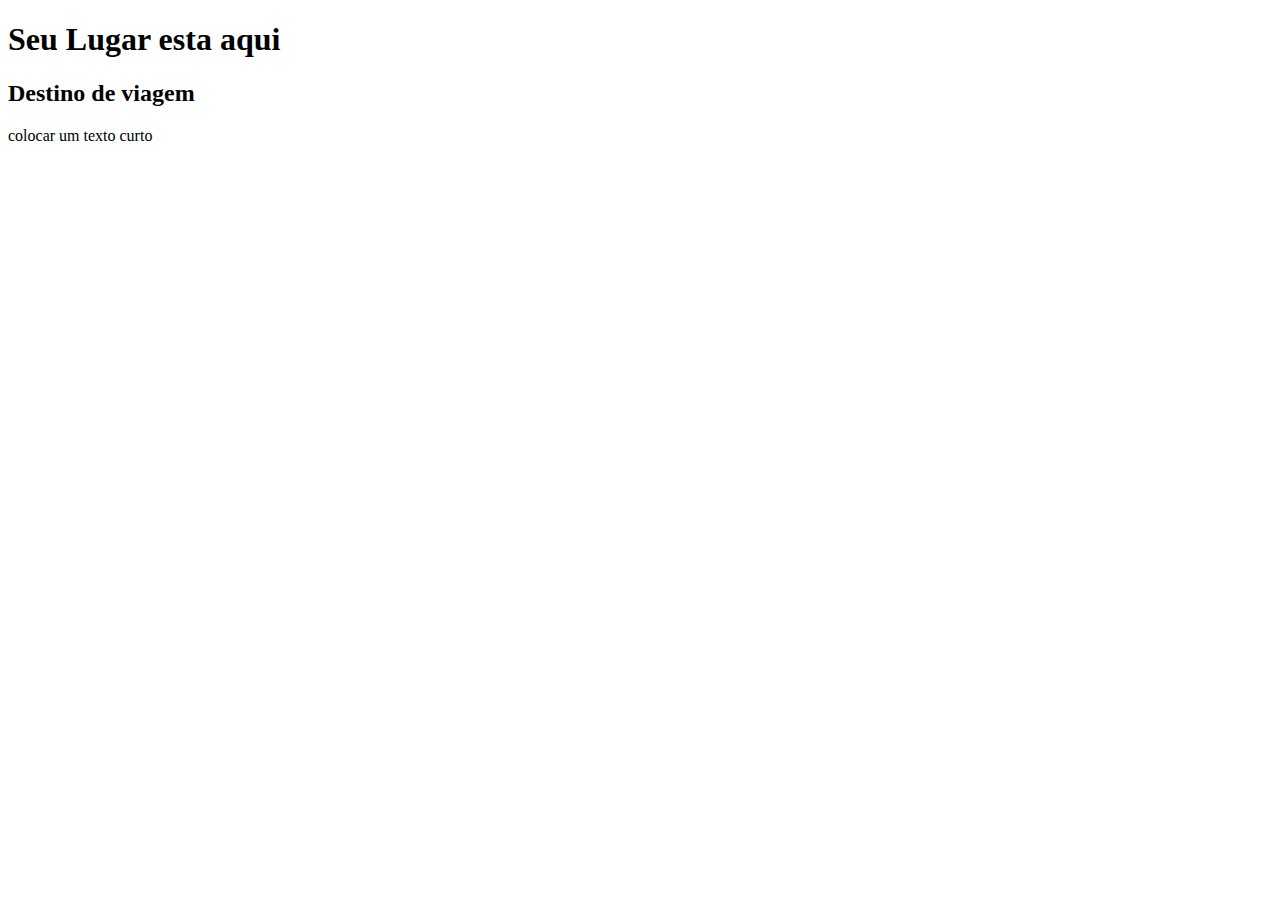
==== index.html @ 5a9983b6 "add index" ====
<!DOCTYPE html>
<html lang="pt-br">

<head>
    <meta charset="UTF-8">
    <meta name="viewport" content="width=device-width, initial-scale=1.0">
    <title>Travel</title>
</head>

<body>
    <main>
        <header>
            <h1>Seu Lugar esta aqui</h1>
        </header>
        <article>
            <h2>Destino de viagem</h2>
            <p>colocar um texto curto</p>
        </article>
    </main>
</body>

</html>
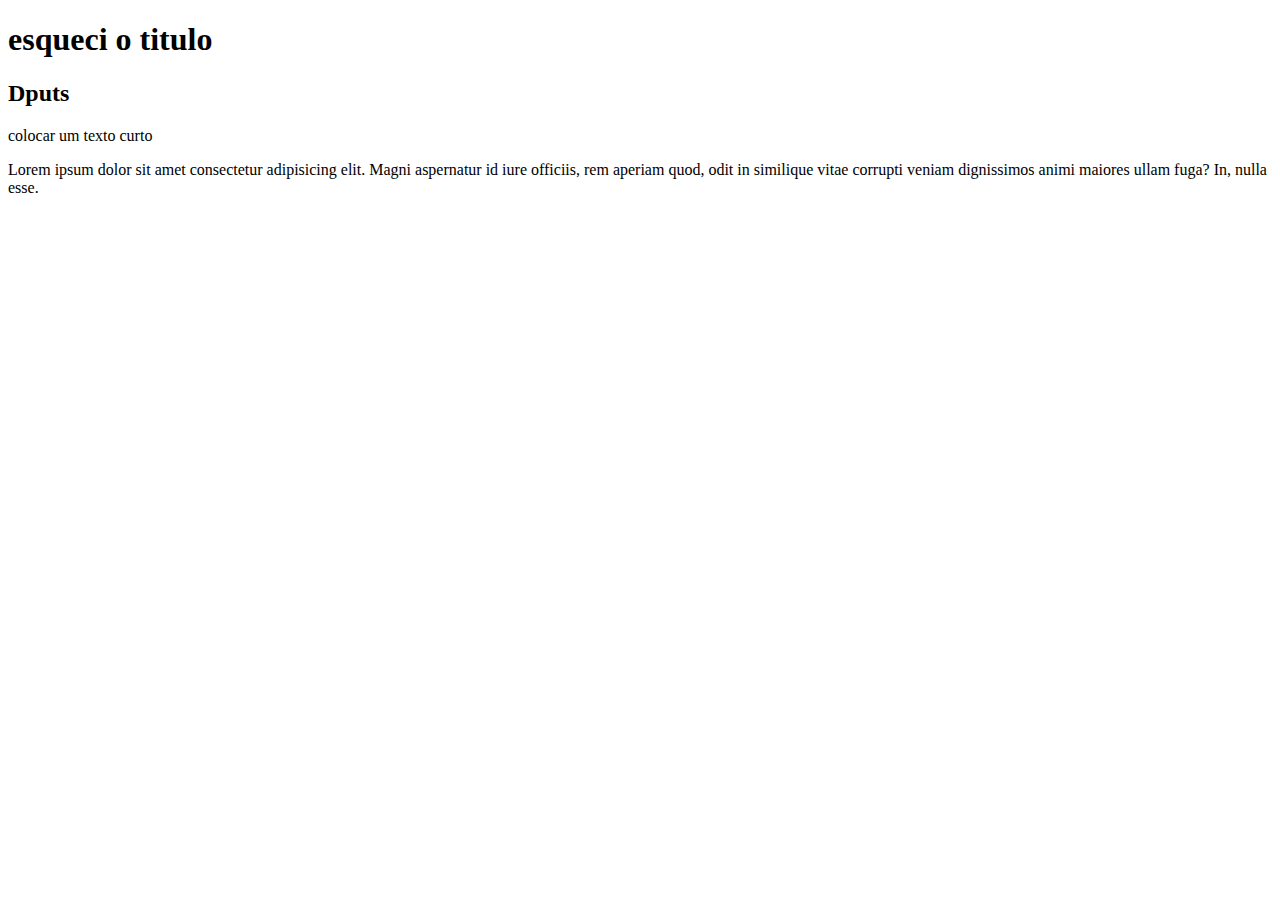
==== commit 72ea2ff6: "comcei a mudar o site" ====
--- a/index.html
+++ b/index.html
@@ -4,17 +4,18 @@
 <head>
     <meta charset="UTF-8">
     <meta name="viewport" content="width=device-width, initial-scale=1.0">
-    <title>Travel</title>
+    <title>falha</title>
 </head>
 
 <body>
     <main>
         <header>
-            <h1>Seu Lugar esta aqui</h1>
+            <h1>esqueci o titulo</h1>
         </header>
         <article>
-            <h2>Destino de viagem</h2>
+            <h2>Dputs</h2>
             <p>colocar um texto curto</p>
+            <p>Lorem ipsum dolor sit amet consectetur adipisicing elit. Magni aspernatur id iure officiis, rem aperiam quod, odit in similique vitae corrupti veniam dignissimos animi maiores ullam fuga? In, nulla esse.</p>
         </article>
     </main>
 </body>
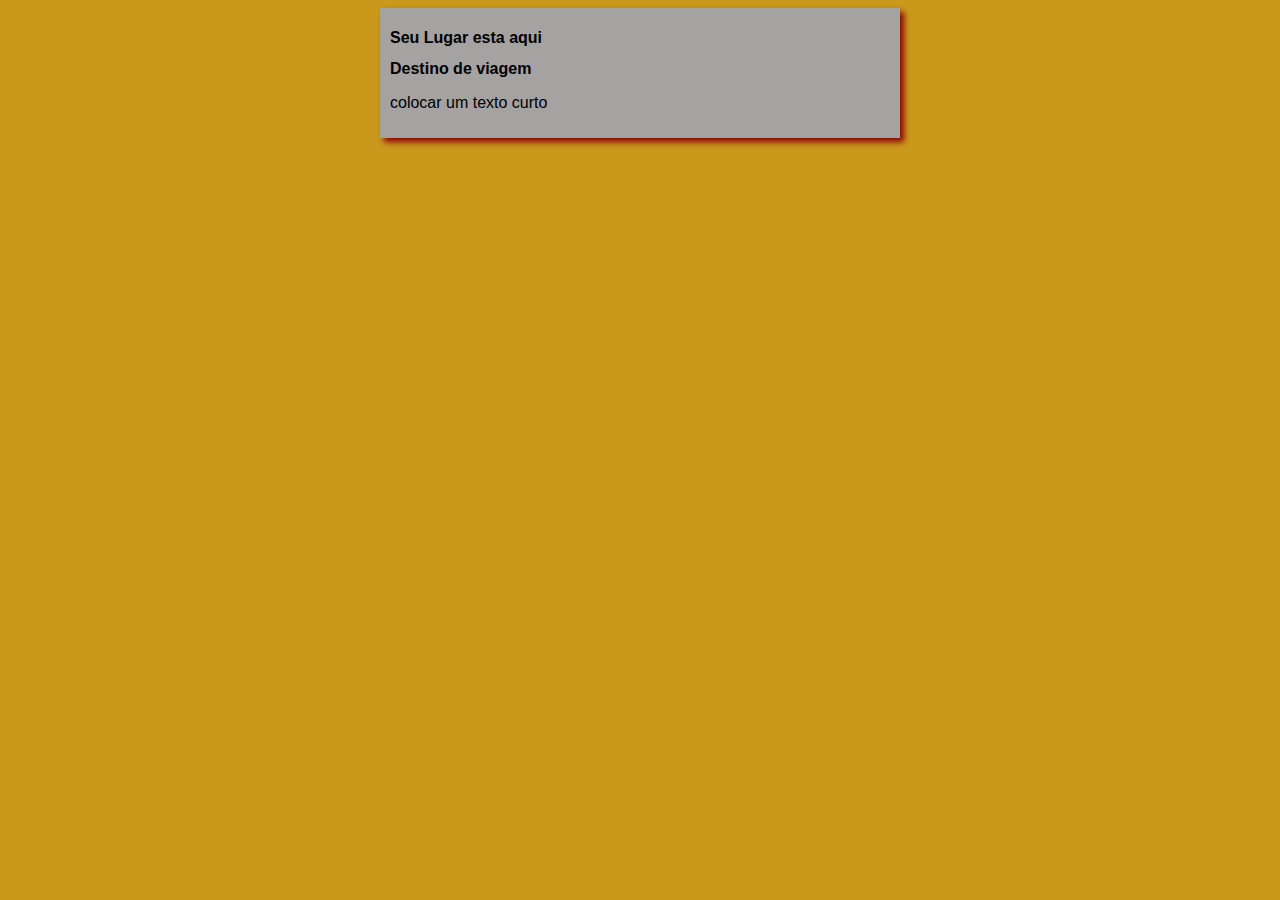
==== commit 20901572: "primeira parte do estilo" ====
--- a/index.html
+++ b/index.html
@@ -4,18 +4,18 @@
 <head>
     <meta charset="UTF-8">
     <meta name="viewport" content="width=device-width, initial-scale=1.0">
-    <title>falha</title>
+    <title>Travel</title>
+    <link rel="stylesheet" href="estilos/style.css">
 </head>
 
 <body>
     <main>
         <header>
-            <h1>esqueci o titulo</h1>
+            <h1>Seu Lugar esta aqui</h1>
         </header>
         <article>
-            <h2>Dputs</h2>
+            <h2>Destino de viagem</h2>
             <p>colocar um texto curto</p>
-            <p>Lorem ipsum dolor sit amet consectetur adipisicing elit. Magni aspernatur id iure officiis, rem aperiam quod, odit in similique vitae corrupti veniam dignissimos animi maiores ullam fuga? In, nulla esse.</p>
         </article>
     </main>
 </body>
--- a/estilos/style.css
+++ b/estilos/style.css
@@ -0,0 +1,16 @@
+* {
+    font-family: Arial, Helvetica, sans-serif;
+    font-size: 16px;
+}
+
+body {
+    background-color: rgb(202, 153, 28);
+}
+
+main {
+    background-color: rgb(165, 162, 162);
+    width: 500px;
+    margin: auto;
+    padding: 10px;
+    box-shadow: 4px 4px 6px darkred;
+}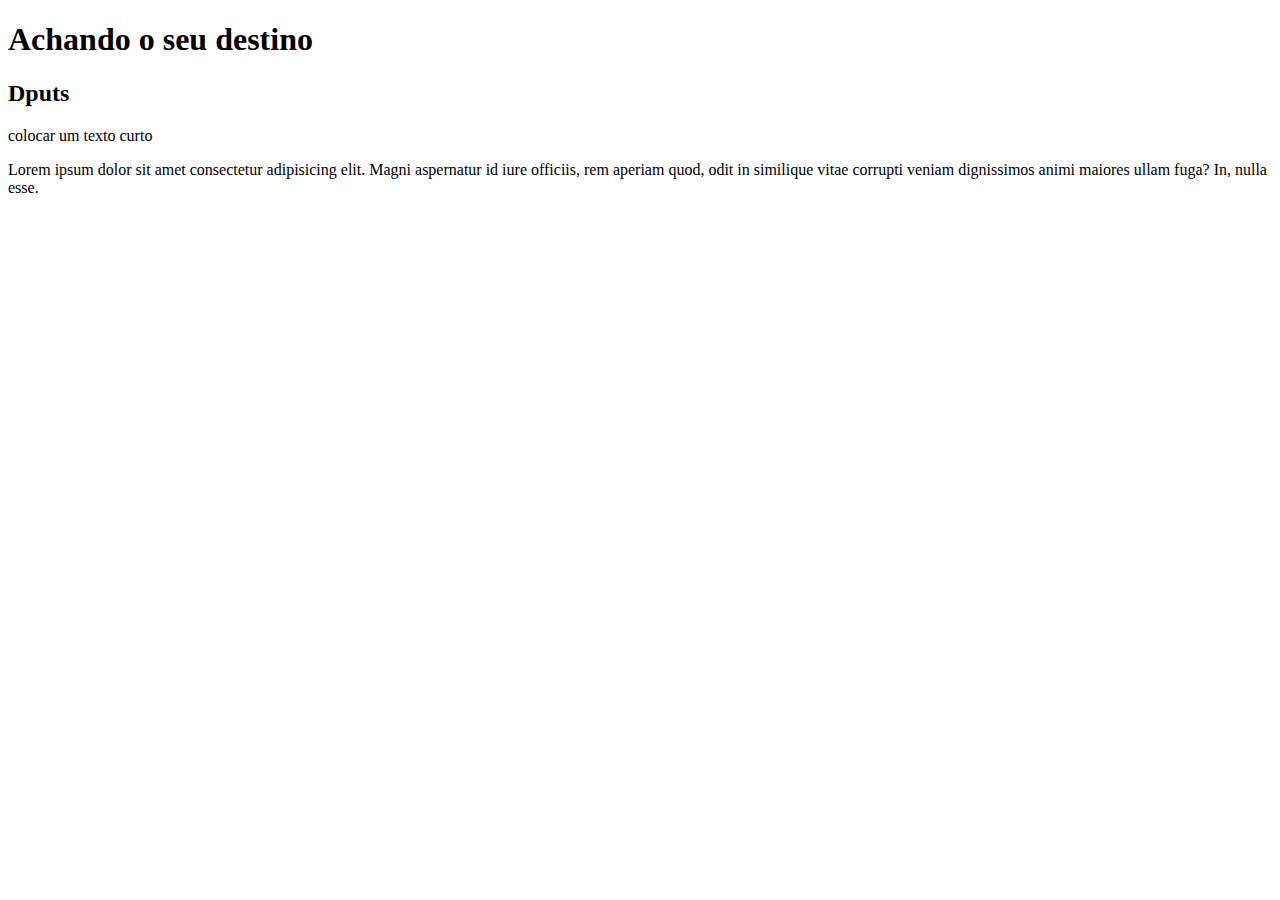
==== commit 92efeca0: "Update index.html" ====
--- a/index.html
+++ b/index.html
@@ -4,18 +4,18 @@
 <head>
     <meta charset="UTF-8">
     <meta name="viewport" content="width=device-width, initial-scale=1.0">
-    <title>Travel</title>
-    <link rel="stylesheet" href="estilos/style.css">
+    <title>Travels</title>
 </head>
 
 <body>
     <main>
         <header>
-            <h1>Seu Lugar esta aqui</h1>
+            <h1>Achando o seu destino</h1>
         </header>
         <article>
-            <h2>Destino de viagem</h2>
+            <h2>Dputs</h2>
             <p>colocar um texto curto</p>
+            <p>Lorem ipsum dolor sit amet consectetur adipisicing elit. Magni aspernatur id iure officiis, rem aperiam quod, odit in similique vitae corrupti veniam dignissimos animi maiores ullam fuga? In, nulla esse.</p>
         </article>
     </main>
 </body>
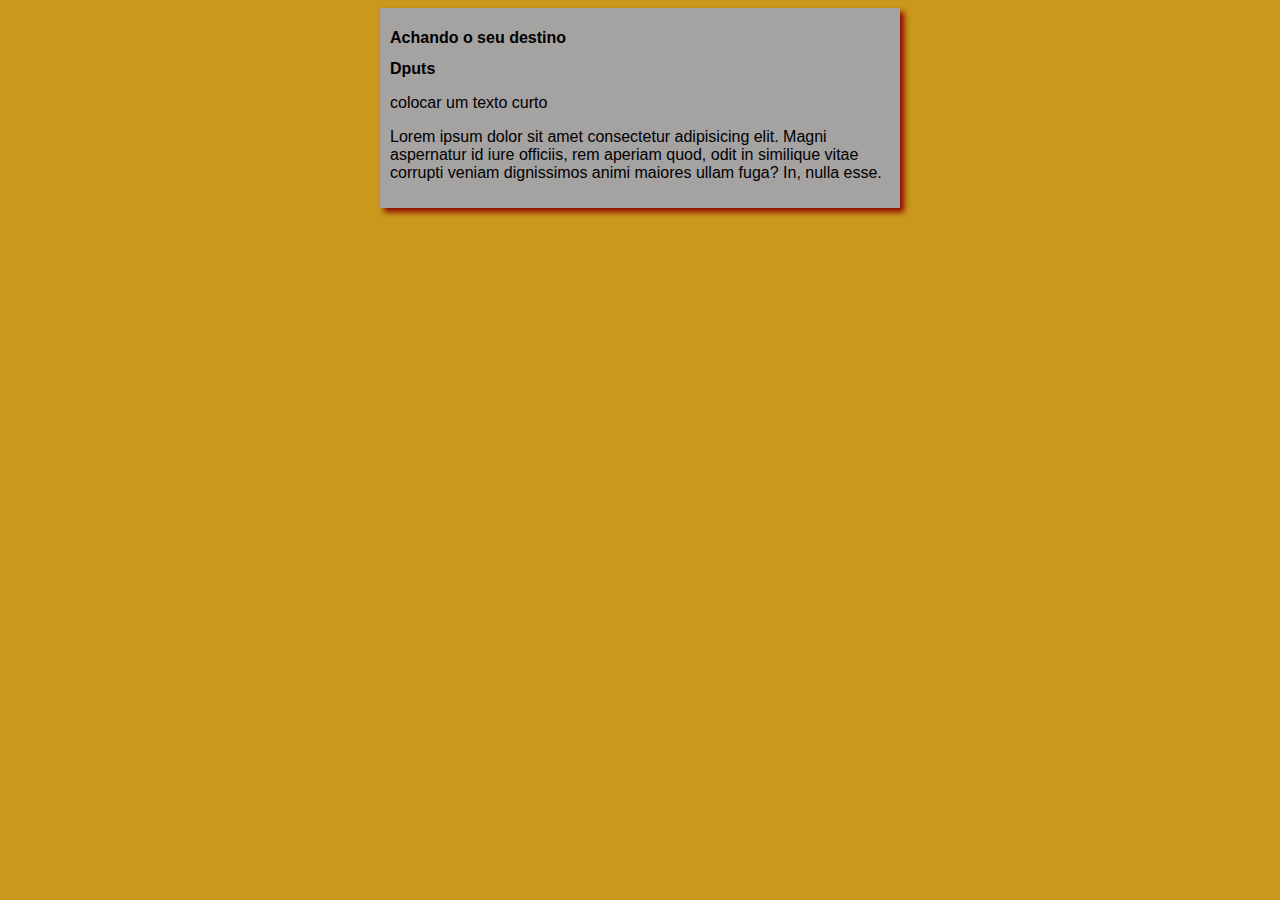
==== commit 8d9ac38c: "Merge branch 'criar-css' into main" ====
--- a/index.html
+++ b/index.html
@@ -4,7 +4,8 @@
 <head>
     <meta charset="UTF-8">
     <meta name="viewport" content="width=device-width, initial-scale=1.0">
-    <title>Travels</title>
+    <title>Travel</title>
+    <link rel="stylesheet" href="estilos/style.css">
 </head>
 
 <body>
--- a/estilos/style.css
+++ b/estilos/style.css
@@ -0,0 +1,16 @@
+* {
+    font-family: Arial, Helvetica, sans-serif;
+    font-size: 16px;
+}
+
+body {
+    background-color: rgb(202, 153, 28);
+}
+
+main {
+    background-color: rgb(165, 162, 162);
+    width: 500px;
+    margin: auto;
+    padding: 10px;
+    box-shadow: 4px 4px 6px darkred;
+}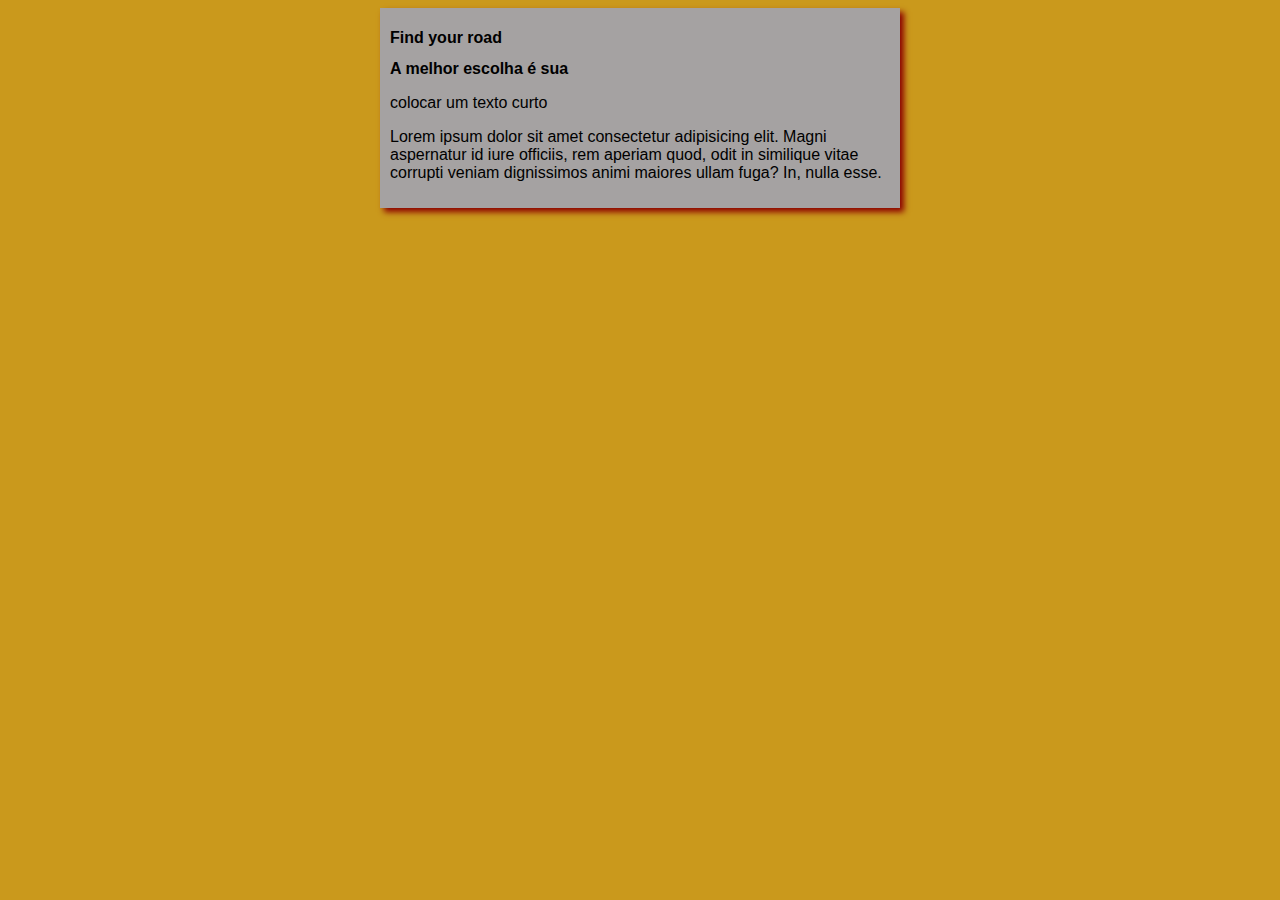
==== commit 9aebaa98: "adicionadocss" ====
--- a/index.html
+++ b/index.html
@@ -11,10 +11,10 @@
 <body>
     <main>
         <header>
-            <h1>Achando o seu destino</h1>
+            <h1>Find your road</h1>
         </header>
         <article>
-            <h2>Dputs</h2>
+            <h2>A melhor escolha é sua</h2>
             <p>colocar um texto curto</p>
             <p>Lorem ipsum dolor sit amet consectetur adipisicing elit. Magni aspernatur id iure officiis, rem aperiam quod, odit in similique vitae corrupti veniam dignissimos animi maiores ullam fuga? In, nulla esse.</p>
         </article>
